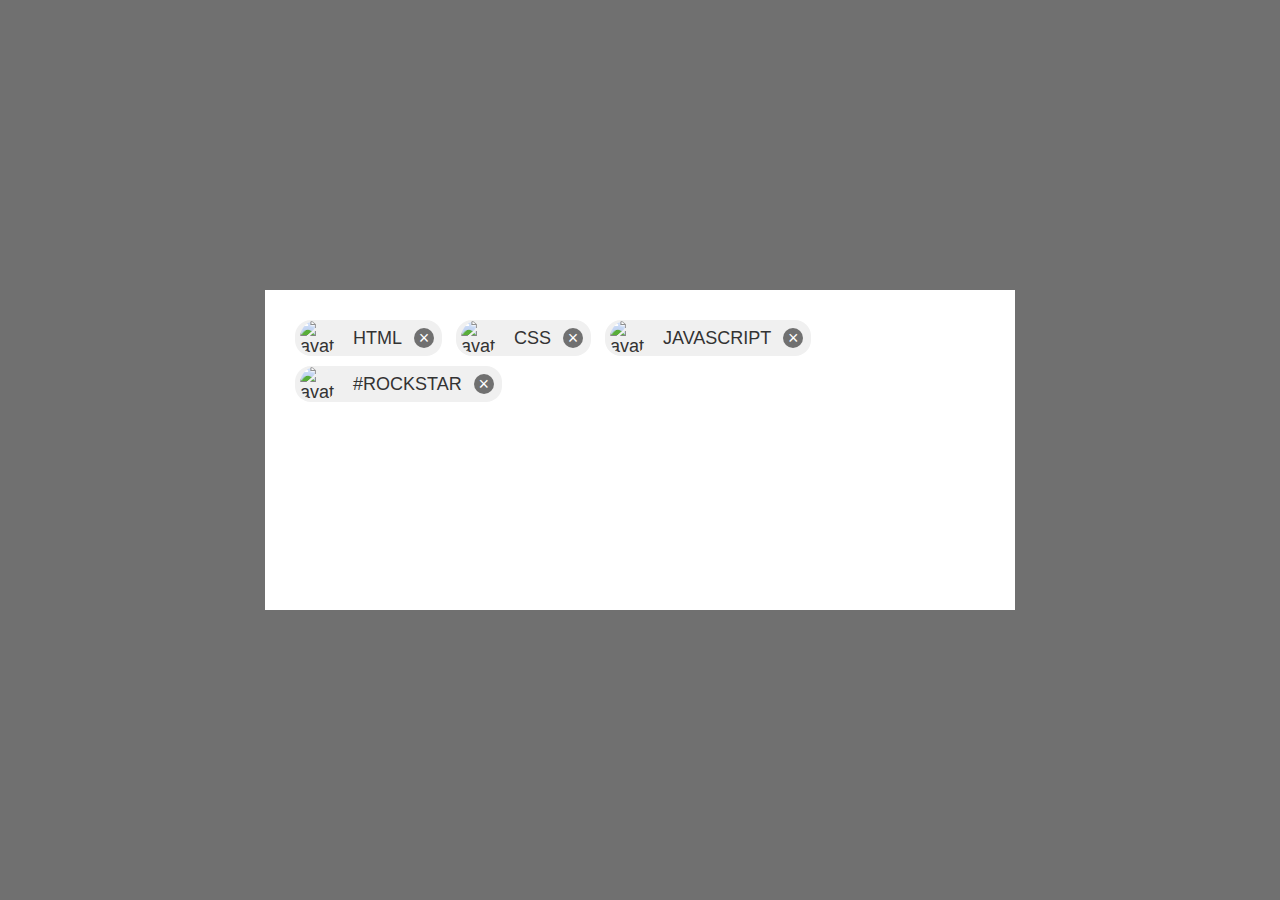
==== weeks/week-2/assignments/2.chips/index.html @ adb6a498 "doc:created chips" ====
<!DOCTYPE html>
<html lang="en">
  <head>
    <meta charset="UTF-8" />
    <meta http-equiv="X-UA-Compatible" content="IE=edge" />
    <meta name="viewport" content="width=device-width, initial-scale=1.0" />
    <link rel="stylesheet" href="style.css" />
    <title>Chips</title>
  </head>
  <body>
    <div class="container">
      <div class="chip">
        <img src="/assets/images.png" alt="avatar1" class="chip_avatar" />
        <div class="chip-content">HTML</div>
        <div class="chip-close">
          <span>&times;</span>
        </div>
      </div>

      <div class="chip">
        <img src="/assets/images.png" alt="avatar1" class="chip_avatar" />
        <div class="chip-content">CSS</div>
        <div class="chip-close">
          <span>&times;</span>
        </div>
      </div>

      <div class="chip">
        <img src="/assets/images.png" alt="avatar1" class="chip_avatar" />
        <div class="chip-content">JAVASCRIPT</div>
        <div class="chip-close">
          <span>&times;</span>
        </div>
      </div>

      <div class="chip">
        <img src="/assets/images.png" alt="avatar1" class="chip_avatar" />
        <div class="chip-content">#ROCKSTAR</div>
        <div
          class="chip-close"
          onclick="this.parentElement.style.display='none'"
        >
          <span>&times;</span>
        </div>
      </div>
    </div>
  </body>
</html>
---- weeks/week-2/assignments/2.chips/style.css ----
:root {
  --primary-background: #f0f0f0;
  --secondary-background: #707070;
  --primary-color: #333333;
  --secondary-color: #fff;
  --container-background: #fff;
  --hover-background: #d4d4d4;
}
body {
  background-color: var(--secondary-background);
  margin: 0;
  width: 100%;
  height: 100vh;
  display: flex;
  align-items: center;
  justify-content: center;
}
.container {
  width: 700px;
  height: 30vh;
  background-color: var(--container-background);
  padding: 25px;
}
.chip {
  margin: 5px;
  display: inline-flex;
  justify-content: center;
  align-items: center;
  flex-direction: row;
  background-color: var(--primary-background);
  border-radius: 16px;
  height: 36px;
  font-size: 18px;
  color: var(--primary-color);
  font-family: "Open Sans", sans-serif;
}
.chip_avatar {
  width: 36px;
  height: 36px;
  border-radius: 50%;
  margin: 5px;
}
.chip-content {
  display: flex;
  align-items: center;
  user-select: none;
  padding: 0 12px;
}
.chip-close {
  display: flex;
  /* align-items: center; */
  justify-content: center;
  cursor: pointer;
  background-color: var(--secondary-background);
  width: 20px;
  height: 20px;
  font-size: 18px;
  border-radius: 50%;
  margin-right: 8px;
  color: var(--secondary-color);
}
.chip:hover {
  background-color: var(--hover-background);
}
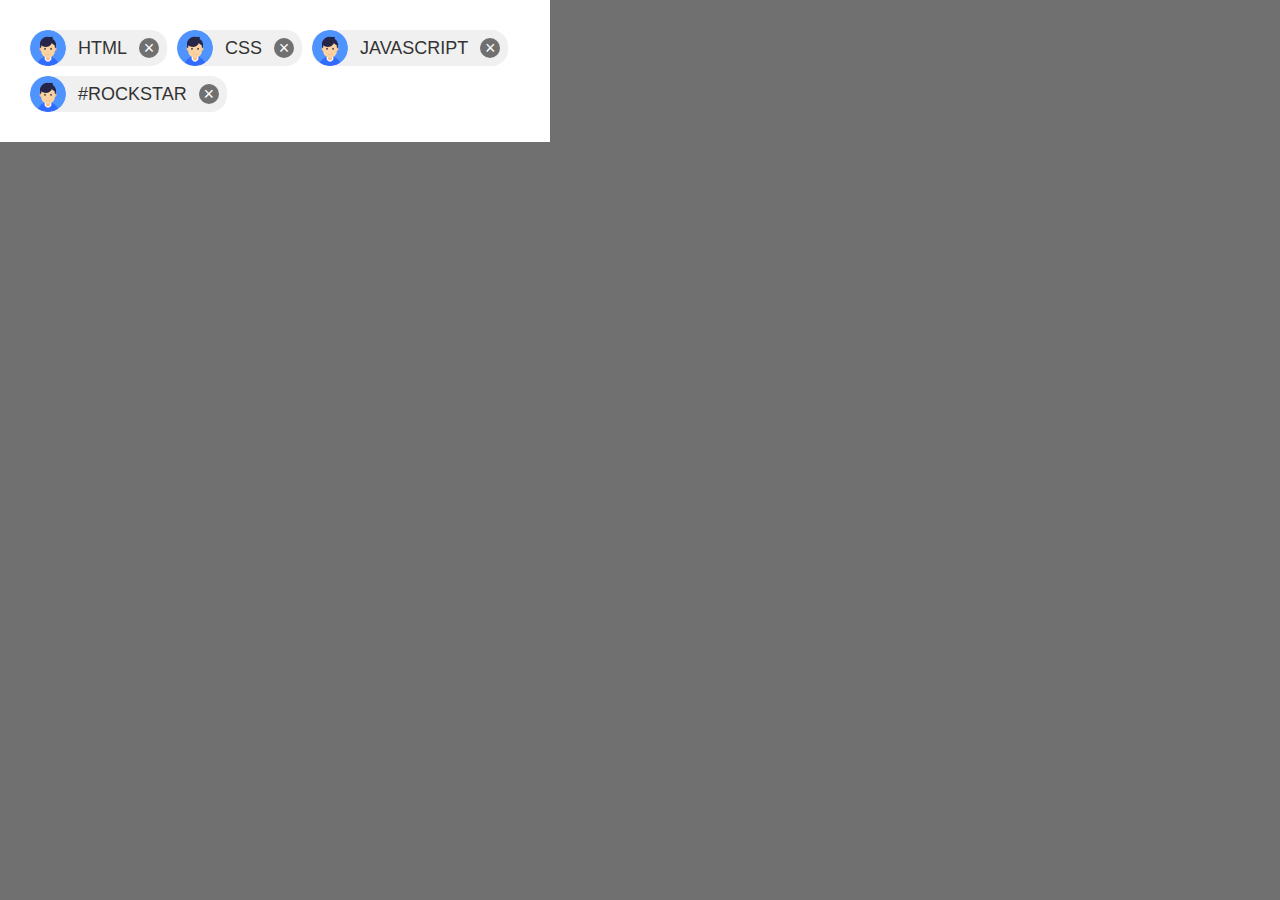
==== commit 7f8ad729: "doc: update avatar path" ====
--- a/weeks/week-2/assignments/2.chips/index.html
+++ b/weeks/week-2/assignments/2.chips/index.html
@@ -10,7 +10,7 @@
   <body>
     <div class="container">
       <div class="chip">
-        <img src="/assets/images.png" alt="avatar1" class="chip_avatar" />
+        <img src="./assets/images.png" alt="avatar1" class="chip_avatar" />
         <div class="chip-content">HTML</div>
         <div class="chip-close">
           <span>&times;</span>
@@ -18,7 +18,7 @@
       </div>
 
       <div class="chip">
-        <img src="/assets/images.png" alt="avatar1" class="chip_avatar" />
+        <img src="./assets/images.png" alt="avatar1" class="chip_avatar" />
         <div class="chip-content">CSS</div>
         <div class="chip-close">
           <span>&times;</span>
@@ -26,7 +26,7 @@
       </div>
 
       <div class="chip">
-        <img src="/assets/images.png" alt="avatar1" class="chip_avatar" />
+        <img src="./assets/images.png" alt="avatar1" class="chip_avatar" />
         <div class="chip-content">JAVASCRIPT</div>
         <div class="chip-close">
           <span>&times;</span>
@@ -34,7 +34,7 @@
       </div>
 
       <div class="chip">
-        <img src="/assets/images.png" alt="avatar1" class="chip_avatar" />
+        <img src="./assets/images.png" alt="avatar1" class="chip_avatar" />
         <div class="chip-content">#ROCKSTAR</div>
         <div
           class="chip-close"
--- a/weeks/week-2/assignments/2.chips/style.css
+++ b/weeks/week-2/assignments/2.chips/style.css
@@ -11,15 +11,14 @@
   margin: 0;
   width: 100%;
   height: 100vh;
+}
+.container {
+  width: 500px;
+  background-color: var(--container-background);
+  padding: 25px;
   display: flex;
   align-items: center;
-  justify-content: center;
-}
-.container {
-  width: 700px;
-  height: 30vh;
-  background-color: var(--container-background);
-  padding: 25px;
+  flex-wrap: wrap;
 }
 .chip {
   margin: 5px;
@@ -38,7 +37,6 @@
   width: 36px;
   height: 36px;
   border-radius: 50%;
-  margin: 5px;
 }
 .chip-content {
   display: flex;
@@ -48,7 +46,7 @@
 }
 .chip-close {
   display: flex;
-  /* align-items: center; */
+  align-items: center;
   justify-content: center;
   cursor: pointer;
   background-color: var(--secondary-background);
